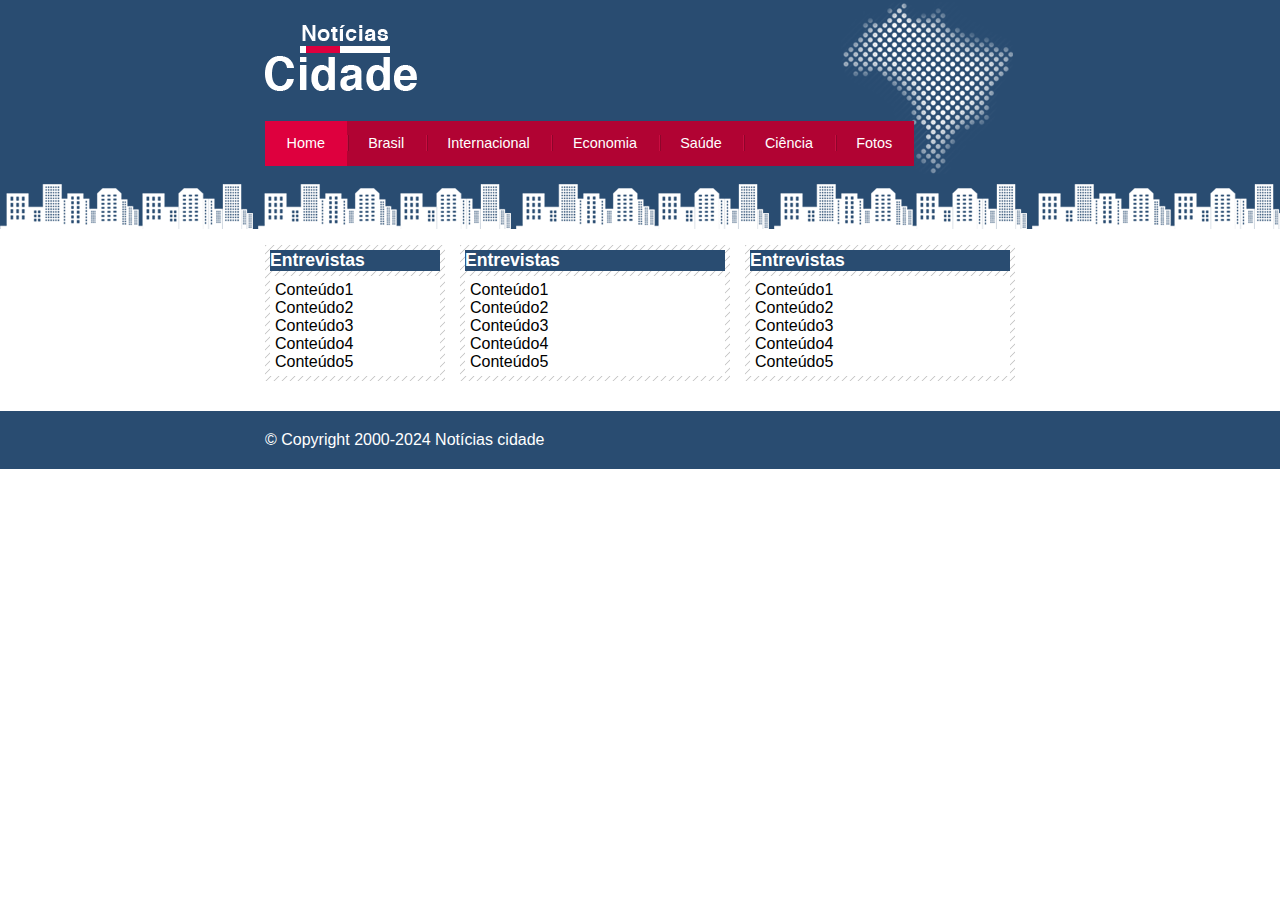
==== index.html @ fe387cc7 "first commit" ====
<!DOCTYPE html>
<html lang="en">
<head>
    <meta charset="UTF-8">
    <meta name="viewport" content="width=device-width, initial-scale=1.0">
    <title>Notícia Cidade - Seu portal de Informações</title>
    <link rel="stylesheet" href="style.css">
</head>
<body class="home">
    <div id="container">
        <!--Inicio da Barra de Navegação -->
        <div id="topo">
            <h1 class="logo">Notícias Cidade</h1>
            <ul id="navegacao">
                <li class="primeiro"> <a id="home" href="index.html"> Home </a> </li>
                <li class="brasil"> <a id="brasil" href="brasil.html"> Brasil </a> </li>
                <li> <a id="internacional" href="internacional.html"> Internacional </a> </li>
                <li> <a id="economia" href="economia.html"> Economia </a> </li>
                <li> <a id="saude" href="saude.html"> Saúde </a> </li>
                <li> <a id="ciencia" href="ciencia.html"> Ciência </a> </li>
                <li> <a id="fotos" href="fotos.html"> Fotos </a> </li>
            </ul>
        </div>
        <!--Fim da Barra de Navegação -->

        <!--Início da Barra do conteúdo -->
        <div id="conteudo">

            <!--Inicio do conteudo primario-->
            <div id="primario">
                <div class="caixa">
                    <h2>Entrevistas</h2>
                    <div class="caixa-conteudo">
                        Conteúdo1 <br>
                        Conteúdo2 <br>
                        Conteúdo3 <br>
                        Conteúdo4 <br>
                        Conteúdo5 <br>
                    </div>
                </div>
            </div>
            <!--Inicio do conteudo primario-->

            <!--Inicio do conteudo secundario-->
            <div id="secundario">
                <div class="caixa">
                    <h2>Entrevistas</h2>
                    <div class="caixa-conteudo">
                        Conteúdo1 <br>
                        Conteúdo2 <br>
                        Conteúdo3 <br>
                        Conteúdo4 <br>
                        Conteúdo5 <br>
                    </div>
                </div>
            </div>
            <!--Inicio do conteudo secundario-->
            
            <!--Inicio da Barra Lateral-->
            <div id="lateral">

                <div class="caixa">
                    <h2>Entrevistas</h2>
                    <div class="caixa-conteudo">
                        Conteúdo1 <br>
                        Conteúdo2 <br>
                        Conteúdo3 <br>
                        Conteúdo4 <br>
                        Conteúdo5 <br>
                    </div>
                </div>
            </div>
            <!--fim da Barra Lateral-->

        </div>
        <!--Fim da Barra do conteúdo -->

    </div>

    <div id="container-rodape" style="clear: both;">

       <div id="rodape">
            &copy; Copyright 2000-2024 Notícias cidade
       </div>

    </div>
</body>
</html>
---- style.css ----
* {
    padding: 0;
    margin: 0;
}

body {
    font-family: 'Trebuchet MS', 'Lucida Sans', Helvetica, Arial, sans-serif;
    background: #fff url(imagens/fundo.png) repeat-x;
}

#container {
    width: 750px;
    margin: 0 auto;
}

#topo {
    height: 150px;
    background: url(imagens/detalhe-topo.png) no-repeat right top;
    padding-top: 25px;
    /*border: 1px solid red;*/    
}

.logo {
    width: 152px;
    height: 66px;
    background: url(imagens/logo.png) no-repeat center;
    text-indent: -3000px;
}

/*
Barra de Navegação
*/
ul {
    margin: 0; 
    padding: 0;
    list-style: none;
}


#topo ul {
    margin-top: 30px ;
    background: #b10333;
    float: left;
}

#topo ul li {
    float: left;
}

#topo ul a {
    font-size: 0.9em;
    display: block;
    padding: 0.5em 1.5em;
    line-height: 2.1em;
    text-decoration: none;
    color: #fff;
    background: url(imagens/divisor.png) no-repeat left center ;
}

#topo ul .primeiro a {
    background: none;
}

#topo ul a:hover {
    color: #69001d;
}

body.home #navegacao a#home,
body.brasil #navegacao a#brasil,
body.internacional #navegacao a#internacional,
body.economia #navegacao a#economia,
body.saude #navegacao a#saude,
body.ciencia #navegacao a#ciencia,
body.fotos #navegacao a#fotos {
   background: #de003e;
   color: #fff;
   cursor: text; 
}

#conteudo {
    margin-top: 60px;
    background: blue;
}

#primario {
    width: 270px;
    float: left;
    margin: 0 0 20px 195px;
}

#secundario {
    width: 270px;
    float: left;
    margin: 0 0 20px 15px;
}

#lateral {
    width: 180px;
    float: left;
    margin: 0 0 20px -750px;
}

#tres-colunas #primario {
    width: 270px;
    float: left;
    margin: 0 0 20px 195px;
    background: blue;
}

#duas-colunas #primario {
    width: 555px;
}

#uma-coluna #primario {
    width: 750px;
    margin: 0 0 20px 0;
}

#container-rodape {
    background: #294c71;
    padding: 20px;
}


.caixa {
    margin: 10px 0;
    padding: 5px;
    background: #f3f3f3 url(imagens/fundo-caixa.png);
}

h2 {
    font-size: 1.1em;
    background: #294c71;
    color: #fff;
}

.caixa-conteudo {
    background: #fff;
    margin-top: 5px;
    padding: 5px;
}

#rodape {
   width: 750px;
   margin: 0 auto;
   color: #fff;
}
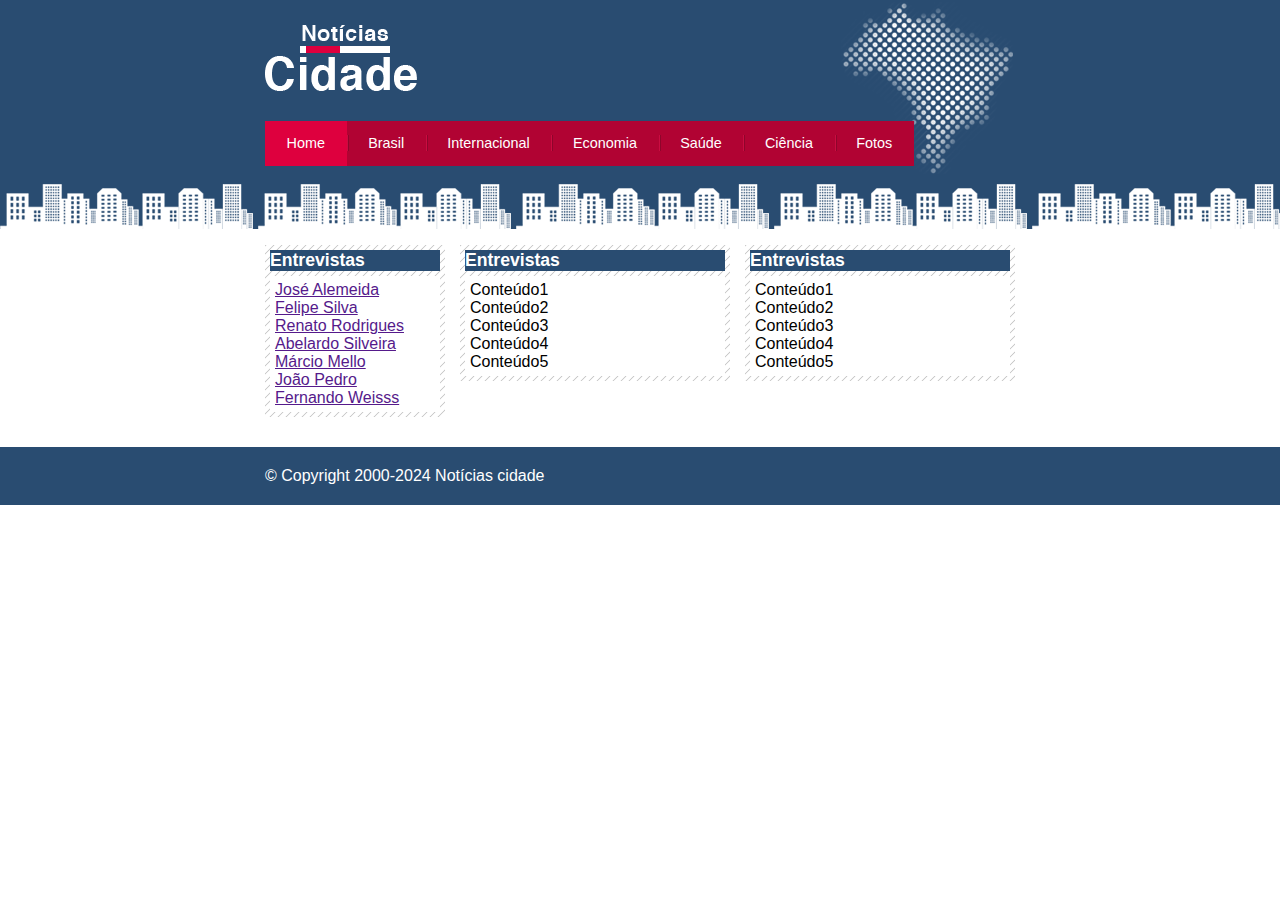
==== commit 05ea2f0a: "Alteração em index.html" ====
--- a/index.html
+++ b/index.html
@@ -62,11 +62,18 @@
                 <div class="caixa">
                     <h2>Entrevistas</h2>
                     <div class="caixa-conteudo">
-                        Conteúdo1 <br>
-                        Conteúdo2 <br>
-                        Conteúdo3 <br>
-                        Conteúdo4 <br>
-                        Conteúdo5 <br>
+                        <ul>
+                            <li> <a href="">José Alemeida</a> </li>
+                            <li> <a href="">Felipe Silva</a> </li>
+                            <li> <a href="">Renato Rodrigues</a> </li>
+
+                            <li> <a href="">Abelardo Silveira</a> </li>
+                            
+                            <li> <a href="">Márcio Mello</a> </li>
+                            <li> <a href="">João Pedro</a> </li>
+                            <li> <a href="">Fernando Weisss</a> </li>
+                        </ul>
+
                     </div>
                 </div>
             </div>
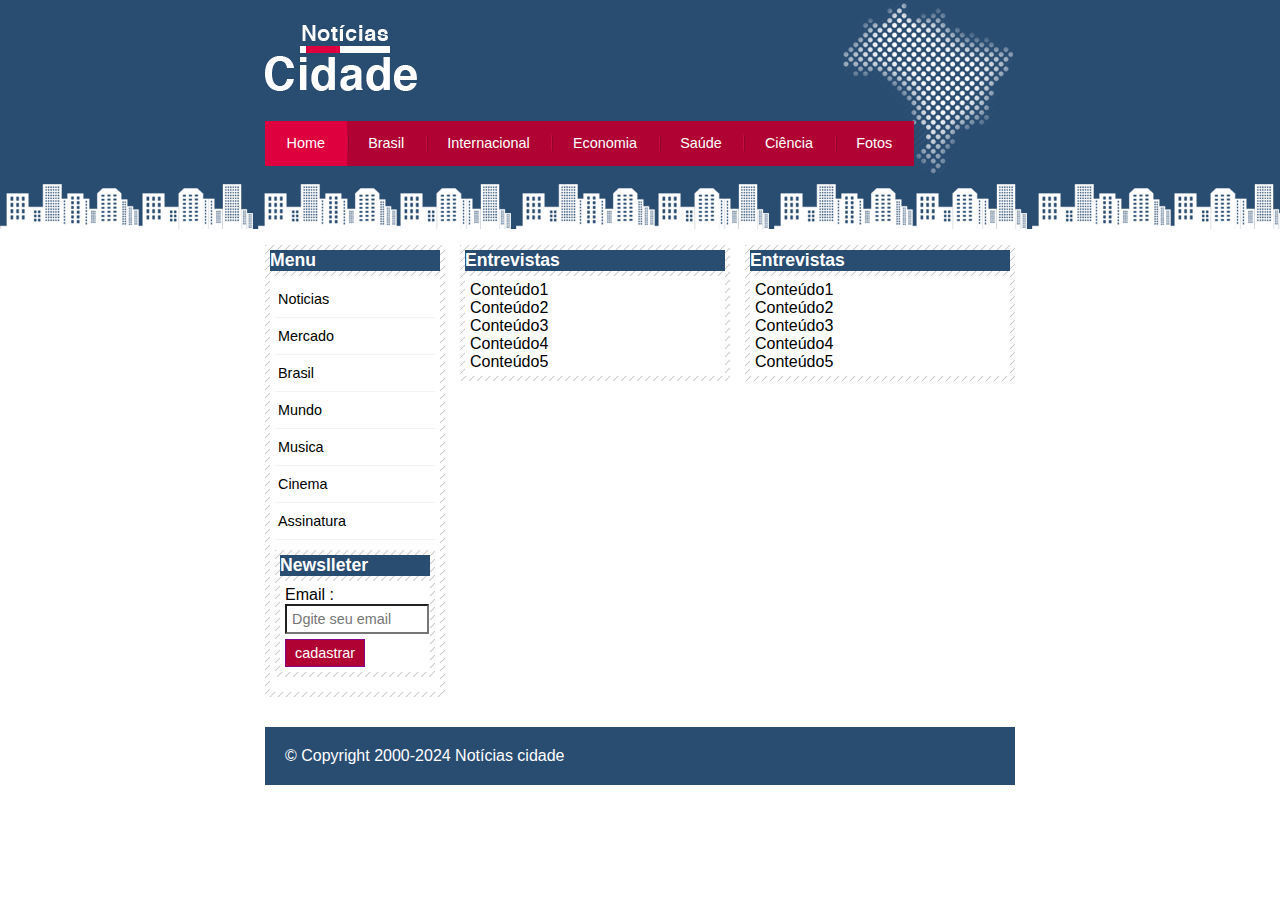
==== commit 6a83c269: "Alteracao nos arquivos index e style do projeto" ====
--- a/index.html
+++ b/index.html
@@ -60,19 +60,34 @@
             <div id="lateral">
 
                 <div class="caixa">
-                    <h2>Entrevistas</h2>
+                    <h2>Menu</h2>
                     <div class="caixa-conteudo">
                         <ul>
-                            <li> <a href="">José Alemeida</a> </li>
-                            <li> <a href="">Felipe Silva</a> </li>
-                            <li> <a href="">Renato Rodrigues</a> </li>
+                            <li> <a href="">Noticias</a> </li>
+                            <li> <a href="">Mercado</a> </li>
+                            <li> <a href="">Brasil</a> </li>
 
-                            <li> <a href="">Abelardo Silveira</a> </li>
+                            <li> <a href="">Mundo</a> </li>
                             
-                            <li> <a href="">Márcio Mello</a> </li>
-                            <li> <a href="">João Pedro</a> </li>
-                            <li> <a href="">Fernando Weisss</a> </li>
+                            <li> <a href="">Musica</a> </li>
+                            <li> <a href="">Cinema</a> </li>
+                            <li> <a href="">Assinatura</a> </li>
                         </ul>
+
+                        <div class="caixa">
+                            <h2>Newslleter</h2>
+                            <div class="caixa-conteudo">
+                                <ul>
+                                    <label for="email">Email :</label>
+                                    <input type="text" name="email" id="email" placeholder="Dgite seu email">
+
+                                    <div>
+                                        <input class="submit" type="submit" value="cadastrar">
+                                    </div>
+    
+                                </ul>                            
+                        </div>
+
 
                     </div>
                 </div>
--- a/style.css
+++ b/style.css
@@ -134,12 +134,50 @@
     color: #fff;
 }
 
+label {
+    display: block;
+    cursor: pointer;
+}
+
+input {
+    font-size: 0.9em;
+    width: 130px;
+    padding: 5px;
+    background-color: #fff;
+}
+
+input.submit {
+    width: 80px;
+    color: #fff;
+    background-color: #b10333;
+    border: 1px solid #870587 ;
+    margin-top: 5px;
+}
+
 .caixa-conteudo {
     background: #fff;
     margin-top: 5px;
     padding: 5px;
 }
 
+/*Formatar Menu Lateral*/
+#lateral ul a {
+    font-size: 0.9em;
+    padding: 3px;
+    display: block;
+    line-height: 30px;
+    color: #000;
+    text-decoration: none;
+    border-bottom: 1px solid #f3f3f3;
+}
+
+#lateral a:hover {
+    background: #f9f9f9 url(imagens/marcador.png) no-repeat left center;
+    padding-left: 20px;
+    color: #a1a1a1;
+}
+
+/*Rodape*/
 #rodape {
    width: 750px;
    margin: 0 auto;
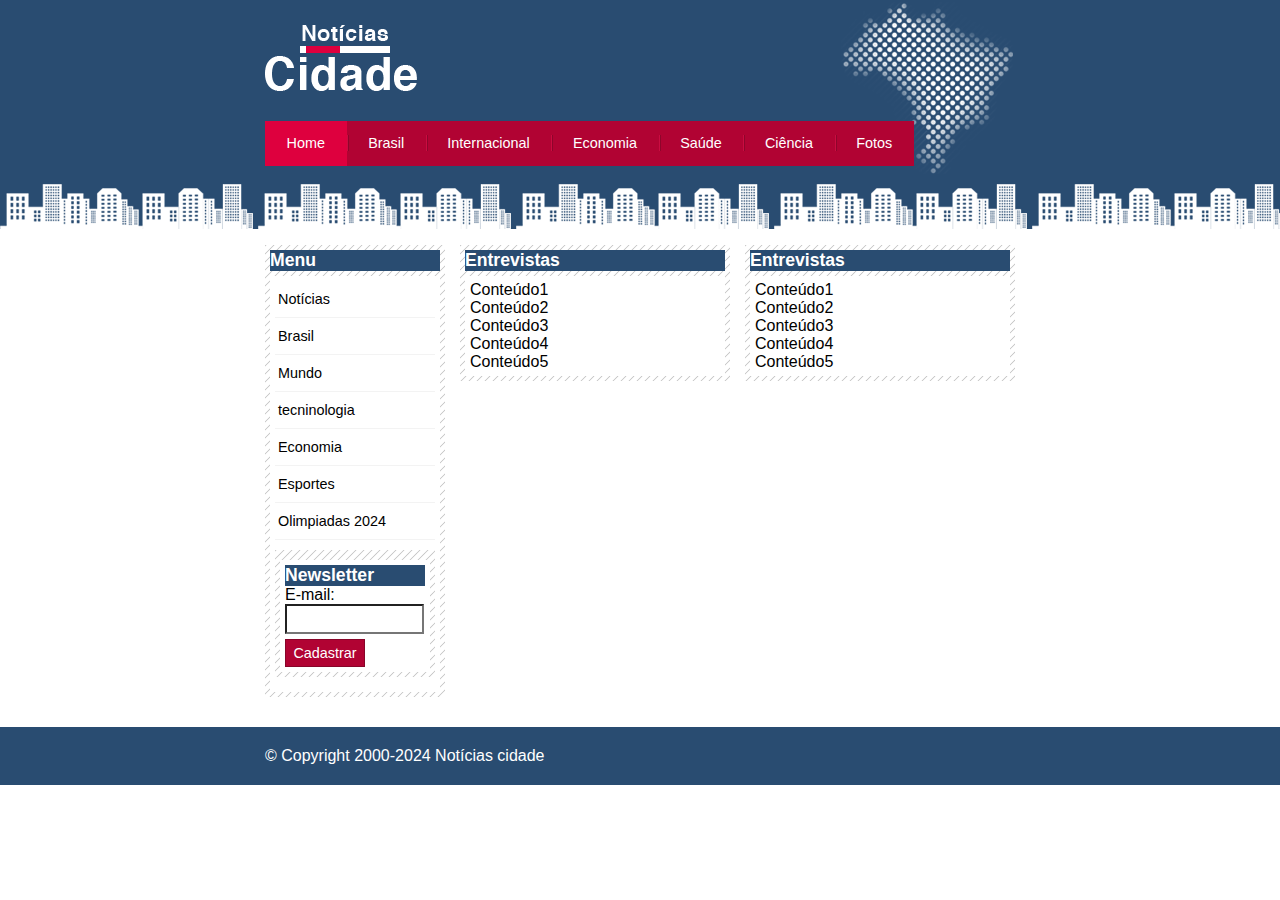
==== commit 9a0007d5: "alterações no index e style" ====
--- a/index.html
+++ b/index.html
@@ -63,31 +63,30 @@
                     <h2>Menu</h2>
                     <div class="caixa-conteudo">
                         <ul>
-                            <li> <a href="">Noticias</a> </li>
-                            <li> <a href="">Mercado</a> </li>
+                            <li> <a href="">Notícias</a> </li>
                             <li> <a href="">Brasil</a> </li>
-
                             <li> <a href="">Mundo</a> </li>
-                            
-                            <li> <a href="">Musica</a> </li>
-                            <li> <a href="">Cinema</a> </li>
-                            <li> <a href="">Assinatura</a> </li>
+                            <li> <a href="">tecninologia</a> </li>                          
+                            <li> <a href="">Economia</a> </li>
+                            <li> <a href="">Esportes</a> </li>
+                            <li> <a href="">Olimpiadas 2024</a> </li>
                         </ul>
 
                         <div class="caixa">
-                            <h2>Newslleter</h2>
                             <div class="caixa-conteudo">
-                                <ul>
-                                    <label for="email">Email :</label>
-                                    <input type="text" name="email" id="email" placeholder="Dgite seu email">
+                                <h2>Newsletter</h2>
+                                <form>
+                                    <label for="email"> E-mail: </label>
+                                    <input type="text" name="email" id="email">
+                                </form>
+                                    
+                                <div>
+                                    <input class="submit" type="submit" value="Cadastrar">
+                                </div>
+                            </div>
+                            
 
-                                    <div>
-                                        <input class="submit" type="submit" value="cadastrar">
-                                    </div>
-    
-                                </ul>                            
                         </div>
-
 
                     </div>
                 </div>
--- a/style.css
+++ b/style.css
@@ -100,13 +100,6 @@
     margin: 0 0 20px -750px;
 }
 
-#tres-colunas #primario {
-    width: 270px;
-    float: left;
-    margin: 0 0 20px 195px;
-    background: blue;
-}
-
 #duas-colunas #primario {
     width: 555px;
 }
@@ -140,9 +133,9 @@
 }
 
 input {
+    padding: 5px;
+    width: 125px;
     font-size: 0.9em;
-    width: 130px;
-    padding: 5px;
     background-color: #fff;
 }
 
@@ -150,7 +143,7 @@
     width: 80px;
     color: #fff;
     background-color: #b10333;
-    border: 1px solid #870587 ;
+    border: 1px solid #870529;
     margin-top: 5px;
 }
 
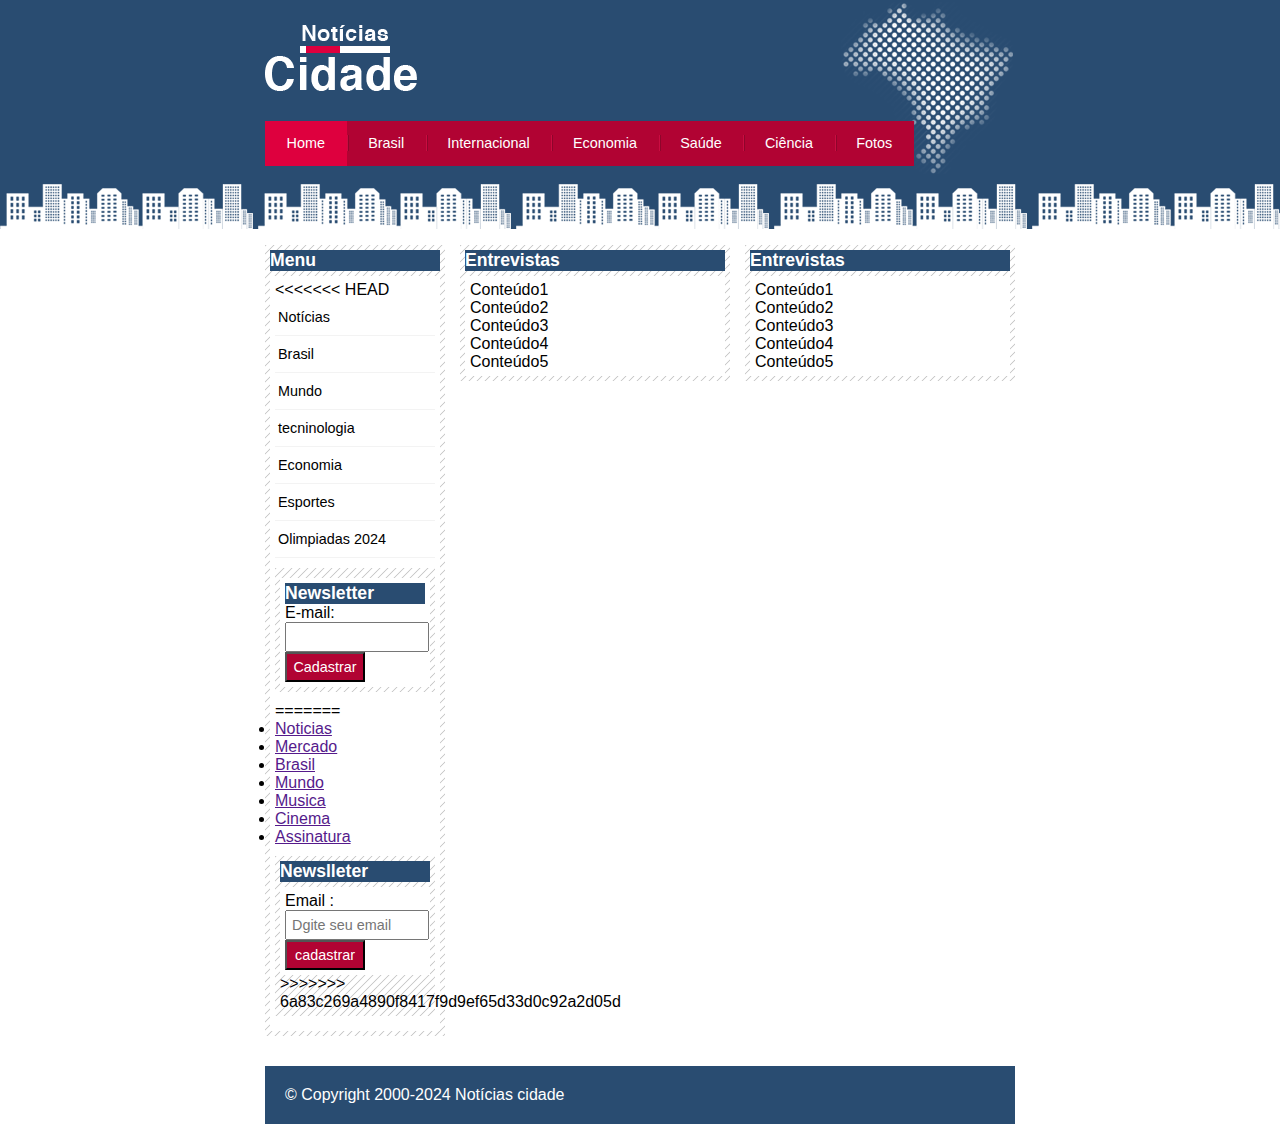
==== commit 8da4f1aa: "alterações de barra lateral do projeto" ====
--- a/index.html
+++ b/index.html
@@ -63,6 +63,7 @@
                     <h2>Menu</h2>
                     <div class="caixa-conteudo">
                         <ul>
+<<<<<<< HEAD
                             <li> <a href="">Notícias</a> </li>
                             <li> <a href="">Brasil</a> </li>
                             <li> <a href="">Mundo</a> </li>
@@ -88,6 +89,34 @@
 
                         </div>
 
+=======
+                            <li> <a href="">Noticias</a> </li>
+                            <li> <a href="">Mercado</a> </li>
+                            <li> <a href="">Brasil</a> </li>
+
+                            <li> <a href="">Mundo</a> </li>
+                            
+                            <li> <a href="">Musica</a> </li>
+                            <li> <a href="">Cinema</a> </li>
+                            <li> <a href="">Assinatura</a> </li>
+                        </ul>
+
+                        <div class="caixa">
+                            <h2>Newslleter</h2>
+                            <div class="caixa-conteudo">
+                                <ul>
+                                    <label for="email">Email :</label>
+                                    <input type="text" name="email" id="email" placeholder="Dgite seu email">
+
+                                    <div>
+                                        <input class="submit" type="submit" value="cadastrar">
+                                    </div>
+    
+                                </ul>                            
+                        </div>
+
+
+>>>>>>> 6a83c269a4890f8417f9d9ef65d33d0c92a2d05d
                     </div>
                 </div>
             </div>
--- a/style.css
+++ b/style.css
@@ -133,9 +133,15 @@
 }
 
 input {
+<<<<<<< HEAD
     padding: 5px;
     width: 125px;
     font-size: 0.9em;
+=======
+    font-size: 0.9em;
+    width: 130px;
+    padding: 5px;
+>>>>>>> 6a83c269a4890f8417f9d9ef65d33d0c92a2d05d
     background-color: #fff;
 }
 
@@ -143,7 +149,11 @@
     width: 80px;
     color: #fff;
     background-color: #b10333;
+<<<<<<< HEAD
     border: 1px solid #870529;
+=======
+    border: 1px solid #870587 ;
+>>>>>>> 6a83c269a4890f8417f9d9ef65d33d0c92a2d05d
     margin-top: 5px;
 }
 
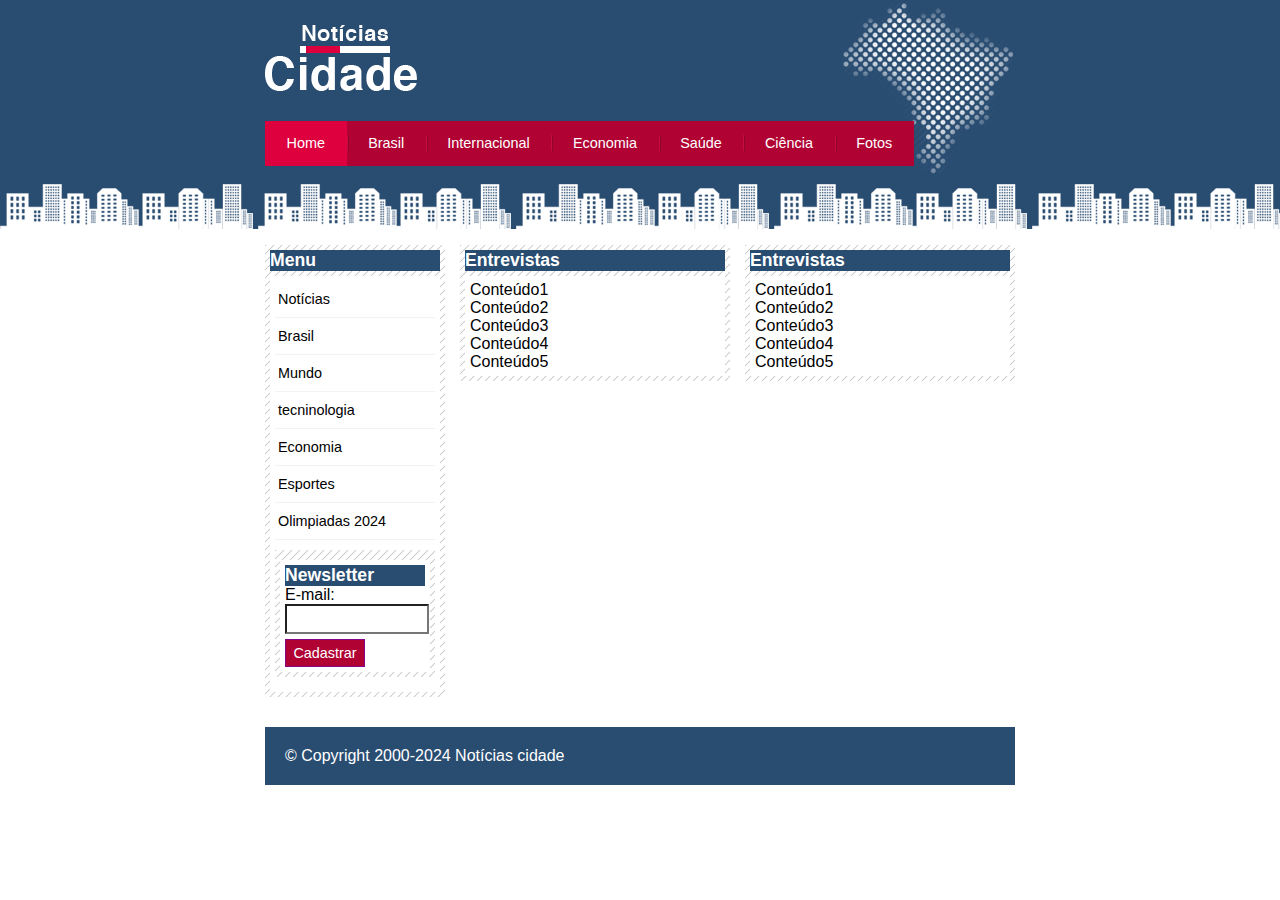
==== commit 38ba3392: ""Organização do arquivo HTML"" ====
--- a/index.html
+++ b/index.html
@@ -63,7 +63,6 @@
                     <h2>Menu</h2>
                     <div class="caixa-conteudo">
                         <ul>
-<<<<<<< HEAD
                             <li> <a href="">Notícias</a> </li>
                             <li> <a href="">Brasil</a> </li>
                             <li> <a href="">Mundo</a> </li>
@@ -85,38 +84,6 @@
                                     <input class="submit" type="submit" value="Cadastrar">
                                 </div>
                             </div>
-                            
-
-                        </div>
-
-=======
-                            <li> <a href="">Noticias</a> </li>
-                            <li> <a href="">Mercado</a> </li>
-                            <li> <a href="">Brasil</a> </li>
-
-                            <li> <a href="">Mundo</a> </li>
-                            
-                            <li> <a href="">Musica</a> </li>
-                            <li> <a href="">Cinema</a> </li>
-                            <li> <a href="">Assinatura</a> </li>
-                        </ul>
-
-                        <div class="caixa">
-                            <h2>Newslleter</h2>
-                            <div class="caixa-conteudo">
-                                <ul>
-                                    <label for="email">Email :</label>
-                                    <input type="text" name="email" id="email" placeholder="Dgite seu email">
-
-                                    <div>
-                                        <input class="submit" type="submit" value="cadastrar">
-                                    </div>
-    
-                                </ul>                            
-                        </div>
-
-
->>>>>>> 6a83c269a4890f8417f9d9ef65d33d0c92a2d05d
                     </div>
                 </div>
             </div>
--- a/style.css
+++ b/style.css
@@ -133,15 +133,12 @@
 }
 
 input {
-<<<<<<< HEAD
     padding: 5px;
     width: 125px;
     font-size: 0.9em;
-=======
     font-size: 0.9em;
     width: 130px;
     padding: 5px;
->>>>>>> 6a83c269a4890f8417f9d9ef65d33d0c92a2d05d
     background-color: #fff;
 }
 
@@ -149,11 +146,8 @@
     width: 80px;
     color: #fff;
     background-color: #b10333;
-<<<<<<< HEAD
     border: 1px solid #870529;
-=======
     border: 1px solid #870587 ;
->>>>>>> 6a83c269a4890f8417f9d9ef65d33d0c92a2d05d
     margin-top: 5px;
 }
 
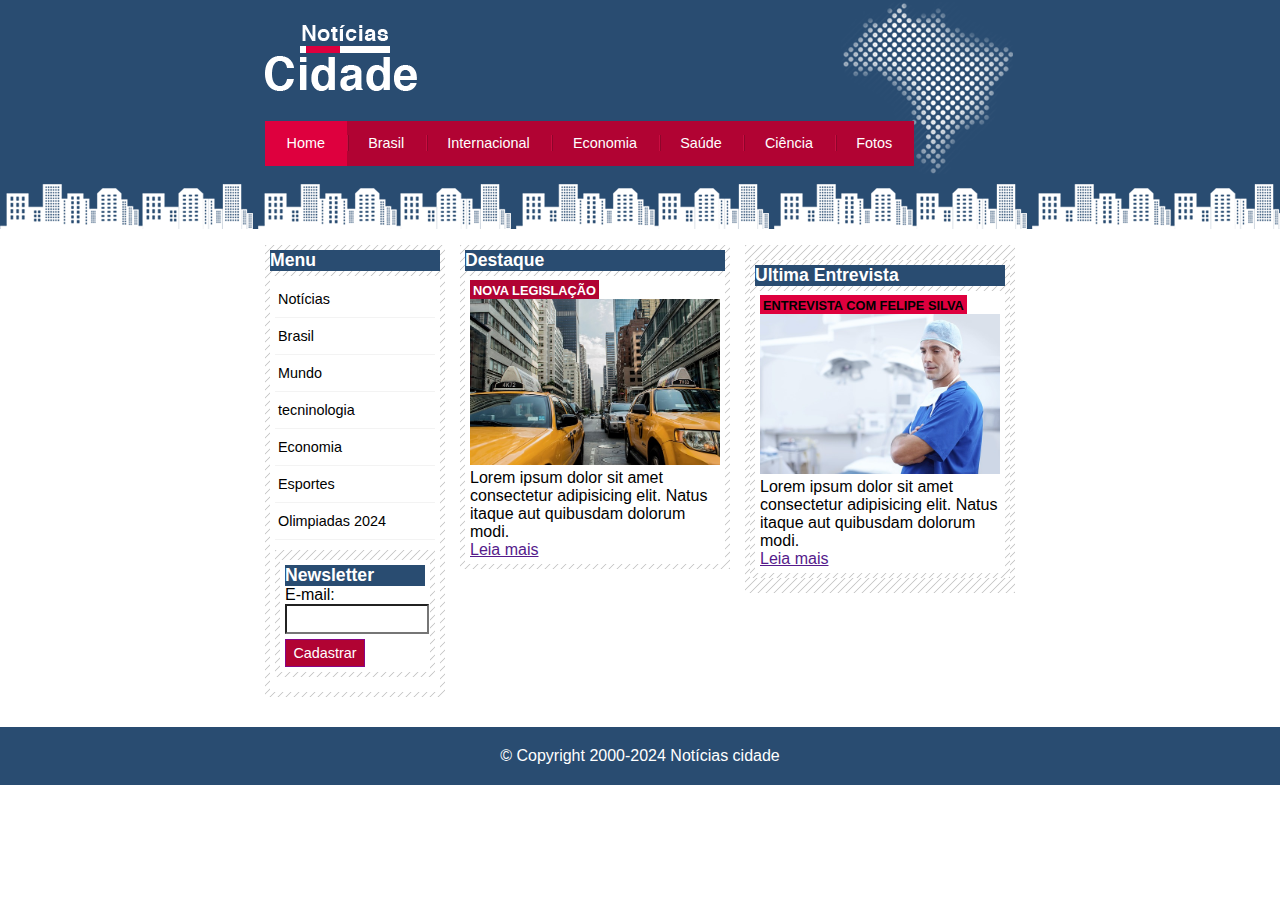
==== commit 404e8fe1: "Atualização dos arquivos brasil index e style" ====
--- a/index.html
+++ b/index.html
@@ -28,14 +28,14 @@
 
             <!--Inicio do conteudo primario-->
             <div id="primario">
-                <div class="caixa">
-                    <h2>Entrevistas</h2>
+                <div class="caixa destaque">
+                    <h2>Destaque</h2>
                     <div class="caixa-conteudo">
-                        Conteúdo1 <br>
-                        Conteúdo2 <br>
-                        Conteúdo3 <br>
-                        Conteúdo4 <br>
-                        Conteúdo5 <br>
+                        <h3>Nova Legislação</h3>
+                        <img class="" src="imagens/taxi.jpg" alt="taxi" width="100%">
+                        <p>Lorem ipsum dolor sit amet consectetur adipisicing elit. Natus itaque aut quibusdam dolorum modi.</p>
+                        <a href="">Leia mais</a>
+
                     </div>
                 </div>
             </div>
@@ -44,13 +44,18 @@
             <!--Inicio do conteudo secundario-->
             <div id="secundario">
                 <div class="caixa">
-                    <h2>Entrevistas</h2>
-                    <div class="caixa-conteudo">
-                        Conteúdo1 <br>
-                        Conteúdo2 <br>
-                        Conteúdo3 <br>
-                        Conteúdo4 <br>
-                        Conteúdo5 <br>
+
+                    <div class="caixa entrevista">
+                        <h2>Ultima Entrevista</h2>
+                        <div class="caixa-conteudo">
+                            <h3>Entrevista com Felipe Silva</h3>
+                            <img class="" src="imagens/doutor.jpg" alt="foto-doutor" width="100%">
+                            <p>Lorem ipsum dolor sit amet consectetur adipisicing elit. Natus itaque aut quibusdam dolorum modi.</p>
+                            <a href="">Leia mais</a>
+    
+                        </div>
+                    </div>
+
                     </div>
                 </div>
             </div>
--- a/style.css
+++ b/style.css
@@ -35,7 +35,6 @@
     padding: 0;
     list-style: none;
 }
-
 
 #topo ul {
     margin-top: 30px ;
@@ -127,6 +126,22 @@
     color: #fff;
 }
 
+h3 {
+    text-transform: uppercase;
+    display: inline;
+    font-size: 0.8em;
+    padding: 3px;
+}
+
+.destaque h3 {
+    background: #b10333;
+    color: #fff;
+}
+
+.entrevista h3 {
+    background: #de003e;
+}
+
 label {
     display: block;
     cursor: pointer;
@@ -149,6 +164,12 @@
     border: 1px solid #870529;
     border: 1px solid #870587 ;
     margin-top: 5px;
+}
+
+
+img.imagem-principal {
+    width: 98%;
+    border: 3px solid #dfdfdf;
 }
 
 .caixa-conteudo {
@@ -176,6 +197,7 @@
 
 /*Rodape*/
 #rodape {
+    text-align: center;
    width: 750px;
    margin: 0 auto;
    color: #fff;
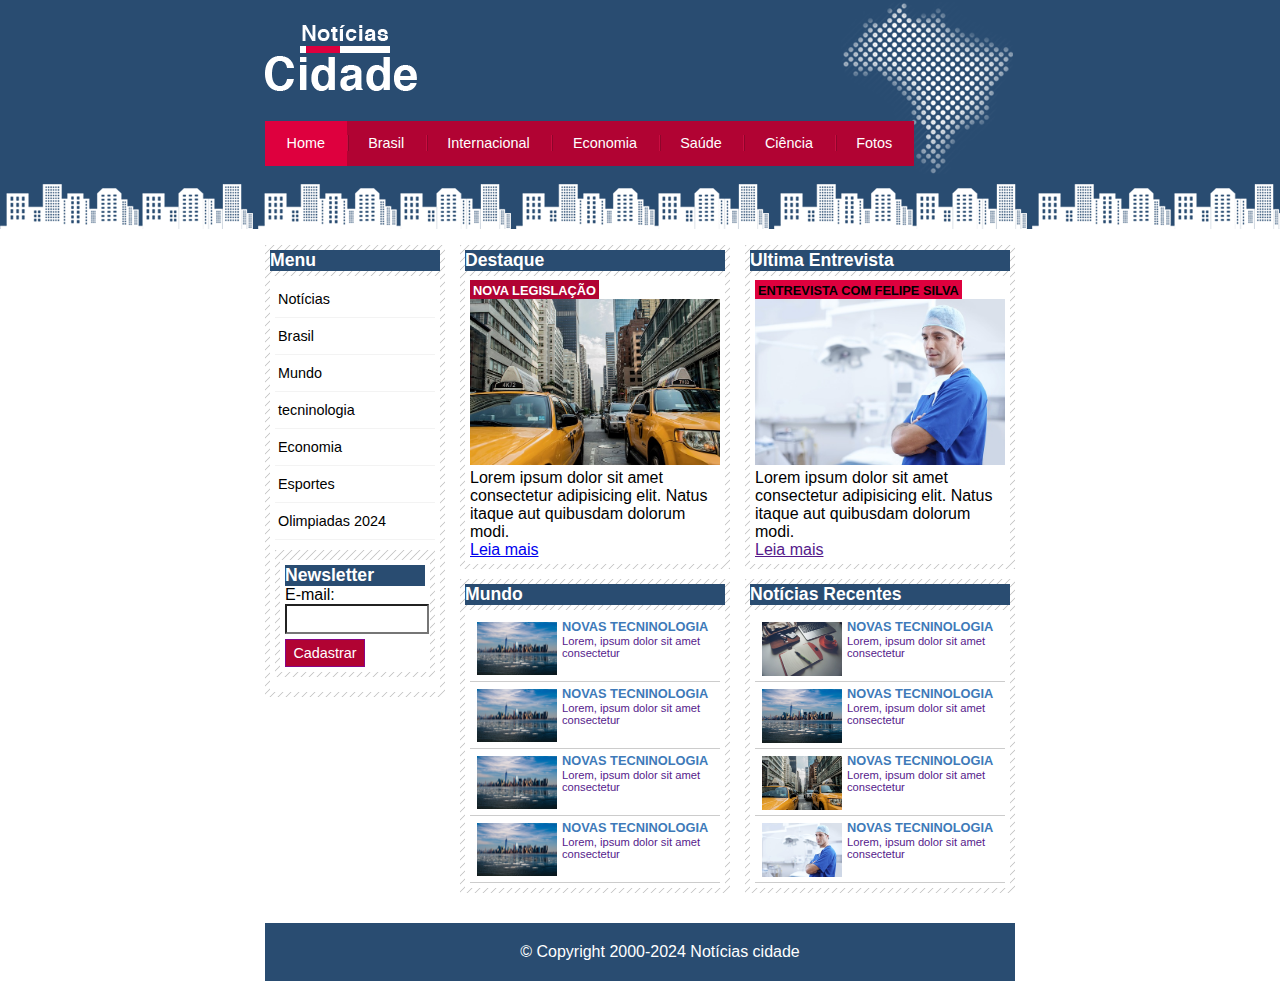
==== commit 684ff951: "Atualizacao dos arquivos do site" ====
--- a/index.html
+++ b/index.html
@@ -34,32 +34,131 @@
                         <h3>Nova Legislação</h3>
                         <img class="" src="imagens/taxi.jpg" alt="taxi" width="100%">
                         <p>Lorem ipsum dolor sit amet consectetur adipisicing elit. Natus itaque aut quibusdam dolorum modi.</p>
-                        <a href="">Leia mais</a>
-
-                    </div>
-                </div>
+                        <a href="nova-legislacao.html">Leia mais</a>
+                    </div>
+                </div>
+
+                <div class="caixa">
+                    <h2>Mundo</h2>
+                    <div class="caixa-conteudo">
+
+                        <ul id="lista-noticias">
+                            <li>
+                                <a href="">
+                                    <img src="imagens/cidade.jpg" width="80">
+                                    <h3>Novas tecninologia</h3>
+                                    <p>
+                                        Lorem, ipsum dolor sit amet consectetur 
+                                    </p>
+                                </a>
+                            </li>
+
+                            <li>
+                                <a href="">
+                                    <img src="imagens/cidade.jpg" width="80">
+                                    <h3>Novas tecninologia</h3>
+                                    <p>
+                                        Lorem, ipsum dolor sit amet consectetur 
+                                    </p>
+                                </a>
+                            </li>
+
+                            <li>
+                                <a href="">
+                                    <img src="imagens/cidade.jpg" width="80">
+                                    <h3>Novas tecninologia</h3>
+                                    <p>
+                                        Lorem, ipsum dolor sit amet consectetur 
+                                    </p>
+                                </a>
+                            </li>
+
+                            <li>
+                                <a href="">
+                                    <img src="imagens/cidade.jpg" width="80">
+                                    <h3>Novas tecninologia</h3>
+                                    <p>
+                                        Lorem, ipsum dolor sit amet consectetur 
+                                    </p>
+                                </a>
+                            </li>
+                        </ul>
+                    </div>
+
+                </div>
+
             </div>
             <!--Inicio do conteudo primario-->
 
             <!--Inicio do conteudo secundario-->
-            <div id="secundario">
+            <div id="secundario">                
+
+                <div class="caixa entrevista">
+                    <h2>Ultima Entrevista</h2>
+                    <div class="caixa-conteudo">
+                    
+                        <h3>Entrevista com Felipe Silva</h3>
+                        <img class="" src="imagens/doutor.jpg" alt="foto-doutor" width="100%">
+                        <p>
+                            Lorem ipsum dolor sit amet consectetur adipisicing elit. 
+                            Natus itaque aut quibusdam dolorum modi.
+                        </p>
+                        <a href="">Leia mais</a>
+                    </div>                    
+                </div>
+                
                 <div class="caixa">
-
-                    <div class="caixa entrevista">
-                        <h2>Ultima Entrevista</h2>
-                        <div class="caixa-conteudo">
-                            <h3>Entrevista com Felipe Silva</h3>
-                            <img class="" src="imagens/doutor.jpg" alt="foto-doutor" width="100%">
-                            <p>Lorem ipsum dolor sit amet consectetur adipisicing elit. Natus itaque aut quibusdam dolorum modi.</p>
-                            <a href="">Leia mais</a>
-    
-                        </div>
-                    </div>
-
-                    </div>
-                </div>
+                    <h2>Notícias Recentes</h2>
+                    <div class="caixa-conteudo">
+
+                        <ul id="lista-noticias">
+                            <li>
+                                <a href="">
+                                    <img src="imagens/tecnologia.jpg" width="80">
+                                    <h3>Novas tecninologia</h3>
+                                    <p>
+                                        Lorem, ipsum dolor sit amet consectetur 
+                                    </p>
+                                </a>
+                            </li>
+
+                            <li>
+                                <a href="">
+                                    <img src="imagens/cidade.jpg" width="80">
+                                    <h3>Novas tecninologia</h3>
+                                    <p>
+                                        Lorem, ipsum dolor sit amet consectetur 
+                                    </p>
+                                </a>
+                            </li>
+
+                            <li>
+                                <a href="">
+                                    <img src="imagens/taxi.jpg" width="80">
+                                    <h3>Novas tecninologia</h3>
+                                    <p>
+                                        Lorem, ipsum dolor sit amet consectetur 
+                                    </p>
+                                </a>
+                            </li>
+
+                            <li>
+                                <a href="">
+                                    <img src="imagens/doutor.jpg" width="80">
+                                    <h3>Novas tecninologia</h3>
+                                    <p>
+                                        Lorem, ipsum dolor sit amet consectetur 
+                                    </p>
+                                </a>
+                            </li>
+                        </ul>
+                    </div>
+                    
+                </div>
+                
             </div>
-            <!--Inicio do conteudo secundario-->
+            <!--Fim do conteudo secundario-->
+            
             
             <!--Inicio da Barra Lateral-->
             <div id="lateral">
--- a/style.css
+++ b/style.css
@@ -133,15 +133,6 @@
     padding: 3px;
 }
 
-.destaque h3 {
-    background: #b10333;
-    color: #fff;
-}
-
-.entrevista h3 {
-    background: #de003e;
-}
-
 label {
     display: block;
     cursor: pointer;
@@ -171,6 +162,46 @@
     width: 98%;
     border: 3px solid #dfdfdf;
 }
+
+.destaque h3 {
+    background: #b10333;
+    color: #fff;
+}
+
+.entrevista h3 {
+    background: #de003e;
+}
+
+#lista-noticias li {
+    padding: 2px;
+    border-bottom: 1px solid #ccc;
+    height: 62px;
+}
+
+#lista-noticias li a img {
+    float: left;
+    margin: 5px ;
+
+}
+
+#lista-noticias li a {
+    text-decoration: none;
+}
+
+#lista-noticias li a h3 {
+    font-size: 0.8em;
+    color: #3e7ab9;
+    padding: 0;
+}
+
+#lista-noticias li a p {
+    font-size: 0.7em;
+}
+
+#lista-noticias li:hover {
+    background: #eee;
+    cursor: pointer;
+} 
 
 .caixa-conteudo {
     background: #fff;
